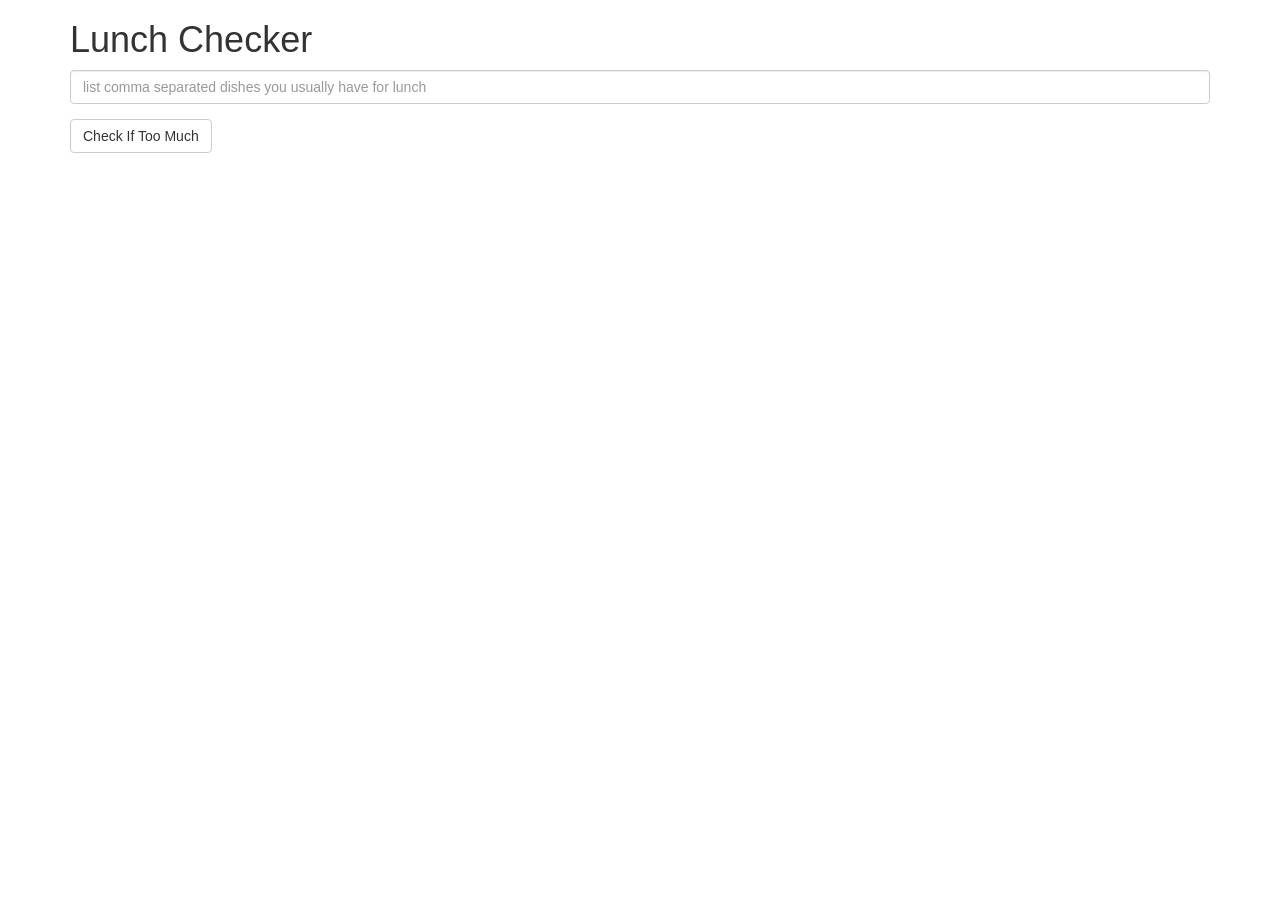
==== index.html @ c9bcd4de "Initial commit" ====
<!doctype html>
<html lang="en" ng-app='LunchCheck'>
  <head>
    <script src="js/angular.min.js"></script>
    <script src="js/app.js"></script>
    <title>Lunch Checker</title>
    <meta name="viewport" content="width=device-width, initial-scale=1">
    <link rel="stylesheet" href="styles/bootstrap.min.css">
    <style>.message { font-size: 1.3em; font-weight: bold; }</style>
  </head>
<body>
   <div class="container" ng-controller='LunchCheckController'>

     <h1>Lunch Checker</h1>

         <div class="form-group">
             <input id="lunch-menu" type="text" placeholder="list comma separated dishes you usually have for lunch" class="form-control" ng-model='lunchMenu'>
         </div>
         <div class="form-group">
             <button class="btn btn-default" ng-click="lunchCheck()">Check If Too Much</button>
         </div>
         <div class="form-group message" ng-class="customStyle.colorClass" ng-model='message'>
           {{message}}<!-- Your message can go here. -->
         </div>

   </div>

</body>
</html>
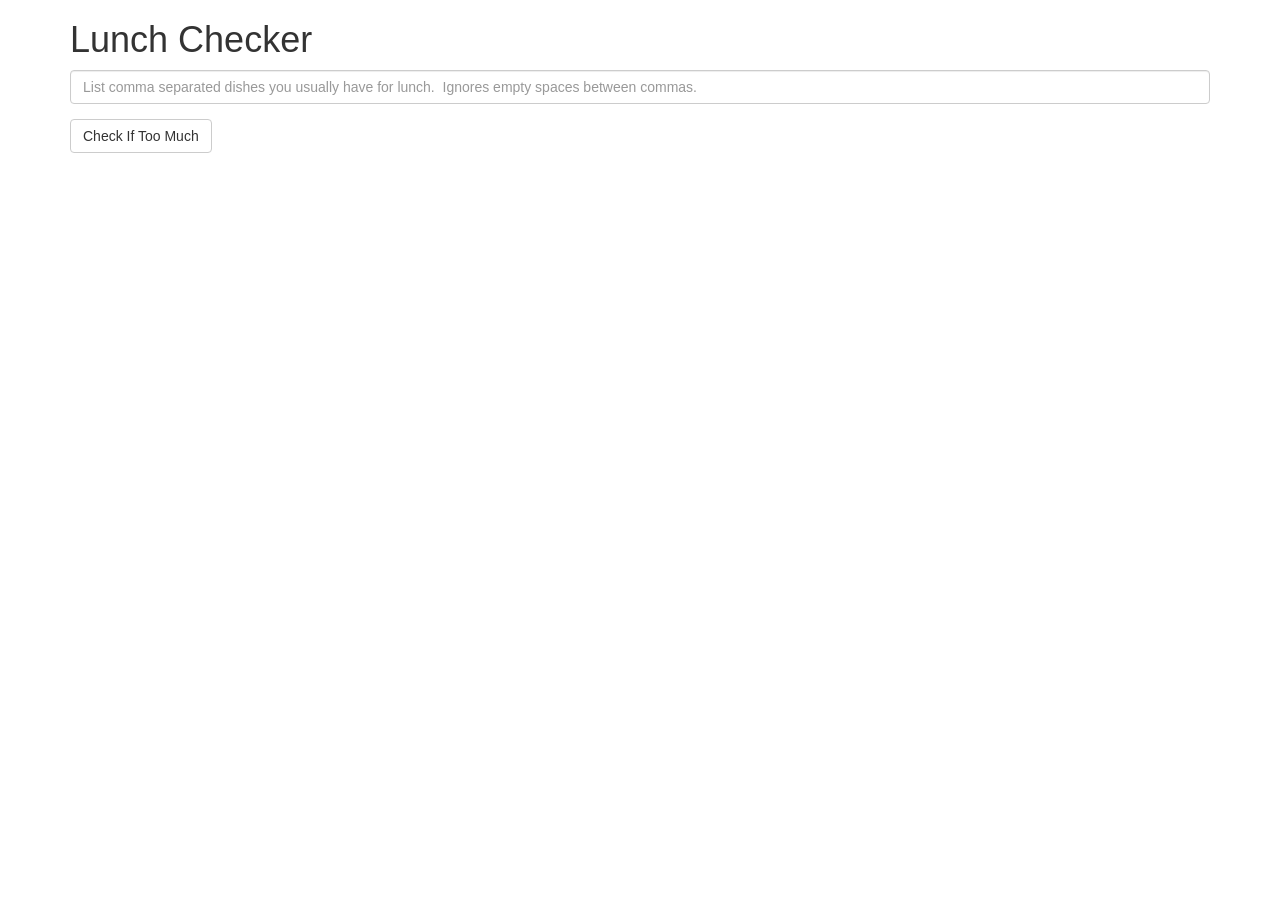
==== commit 4aa4cba4: "Update index.html" ====
--- a/index.html
+++ b/index.html
@@ -14,7 +14,7 @@
      <h1>Lunch Checker</h1>
 
          <div class="form-group">
-             <input id="lunch-menu" type="text" placeholder="list comma separated dishes you usually have for lunch" class="form-control" ng-model='lunchMenu'>
+             <input id="lunch-menu" type="text" placeholder="List comma separated dishes you usually have for lunch.  Ignores empty spaces between commas." class="form-control" ng-model='lunchMenu'>
          </div>
          <div class="form-group">
              <button class="btn btn-default" ng-click="lunchCheck()">Check If Too Much</button>
